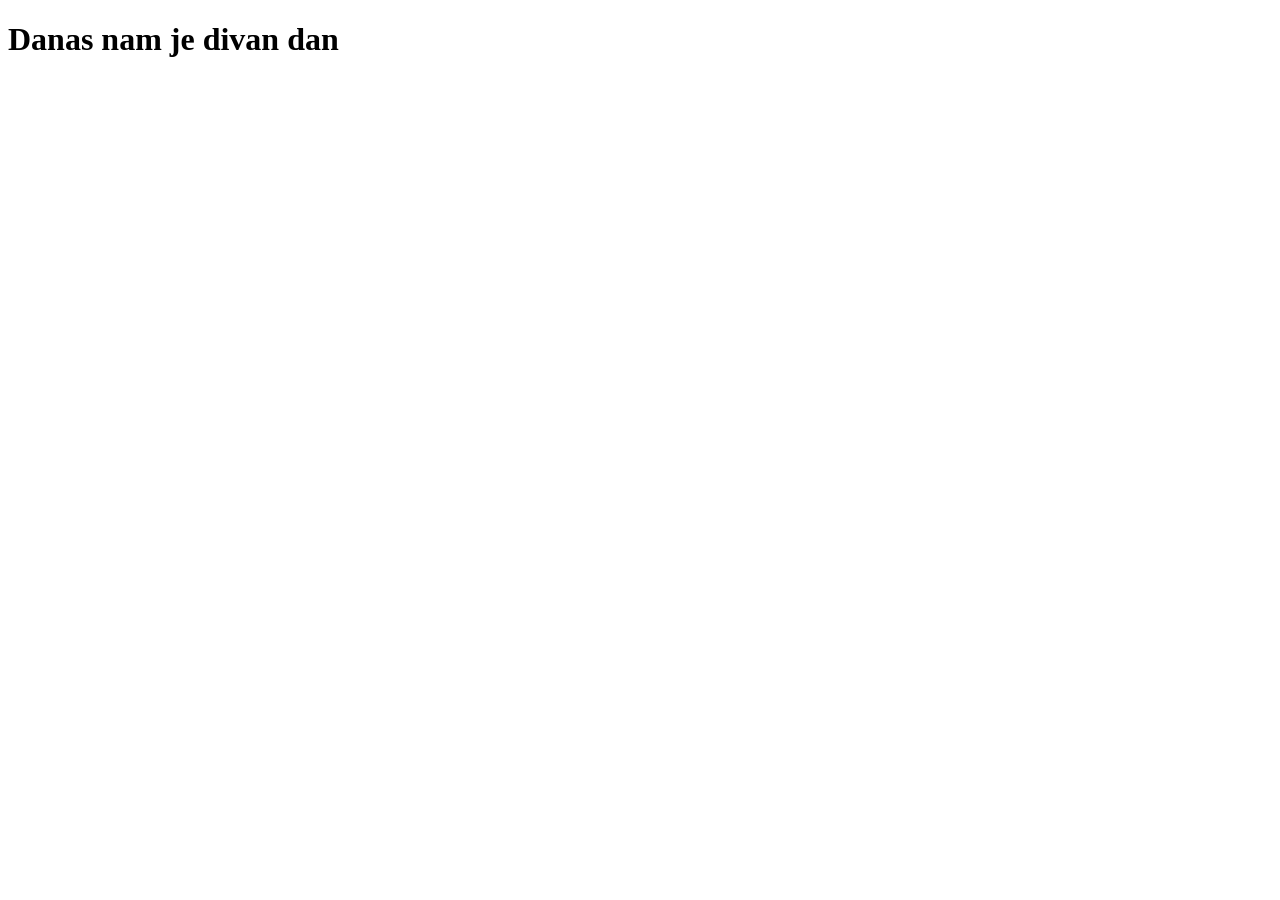
==== nesto.html @ 0aea20b9 "Moj prvi git fil" ====
<!DOCTYPE html>
<html lang="en">
<head>
    <meta charset="UTF-8">
    <meta name="viewport" content="width=device-width, initial-scale=1.0">
    <title>Document</title>
</head>
<body>
    <h1>Danas nam je divan dan</h1>
</body>
</html>
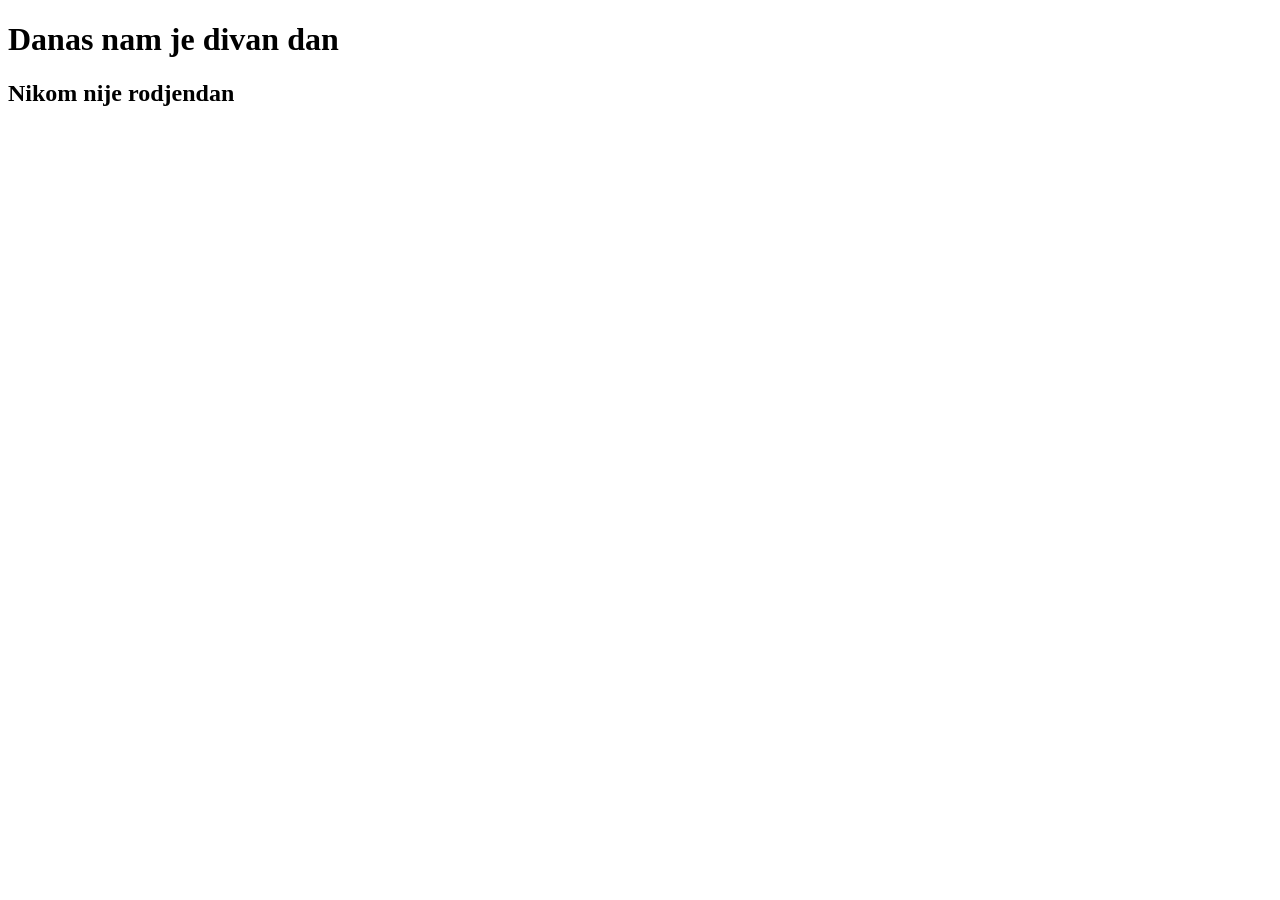
==== commit 5e536d1e: "Ja sam nisto kao izmijenila" ====
--- a/nesto.html
+++ b/nesto.html
@@ -7,5 +7,6 @@
 </head>
 <body>
     <h1>Danas nam je divan dan</h1>
+    <h2>Nikom nije rodjendan</h2>
 </body>
-</html>+</html>
